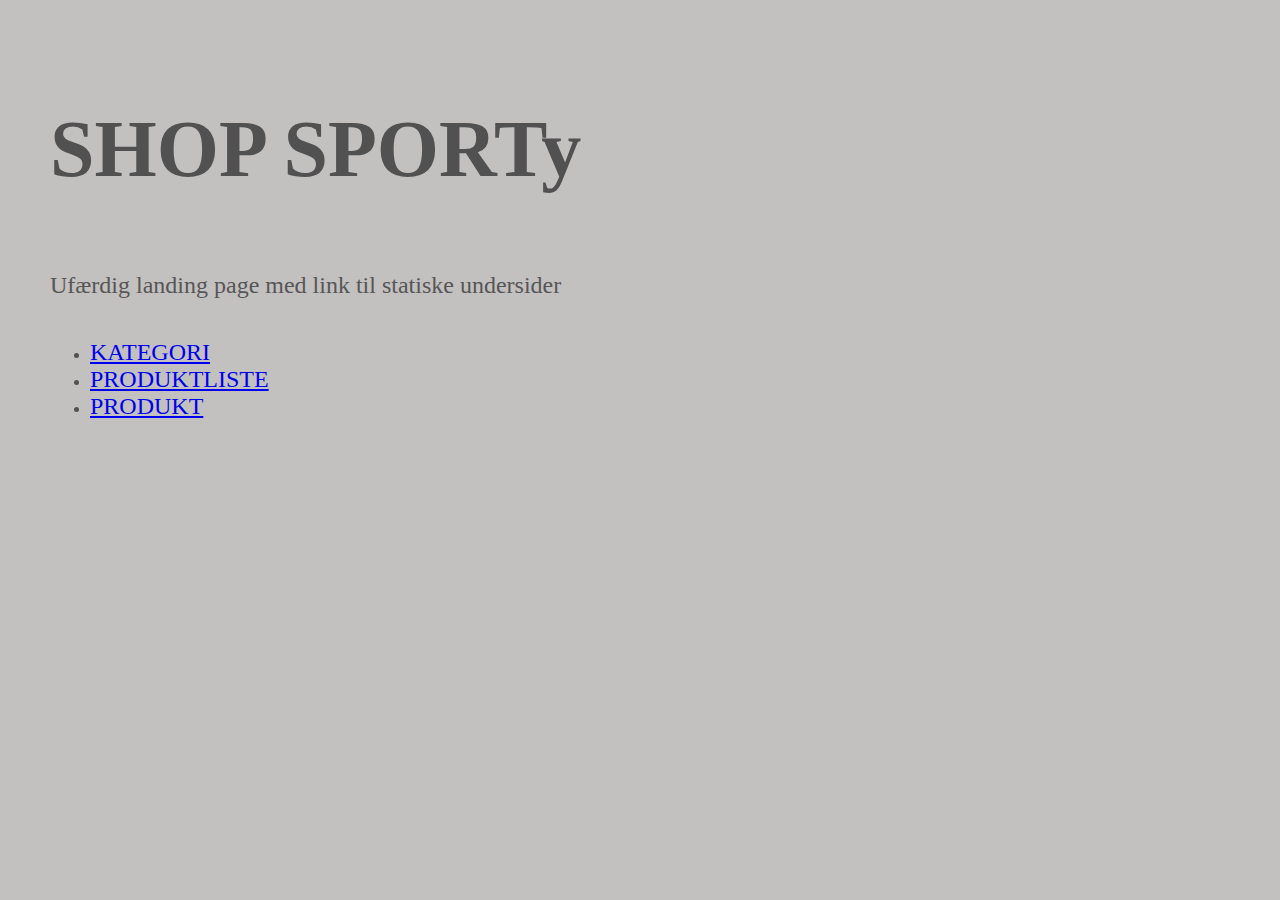
==== index.html @ a544f562 "statisk site" ====
<!DOCTYPE html>
<html lang="en">

<head>
    <meta charset="UTF-8">
    <meta name="viewport" content="width=device-width, initial-scale=1.0">
    <title>forside</title>
    <link rel="stylesheet" href="styles.css">
</head>

<body>
    <header class="mainNav">
        <a>
            <h1>
                SHOP SPORTy
            </h1>
        </a>
    </header>

    <p class="ufærdig">Ufærdig landing page med link til statiske undersider</p>
    <ul>
        <li><a href="kategori.html">KATEGORI</a></li>
        <li><a href="produktliste.html">PRODUKTLISTE</a></li>
        <li><a href="produkt.html">PRODUKT</a></li>
    </ul>

</body>

</html>
---- styles.css ----
body {
  background-color: rgb(195, 192, 192);
  margin: 50px;
}

h1 {
  font-size: 5rem;
}

h1,
p,
ul,
h2,
h3 {
  color: rgb(81, 81, 81);
}

.kategoriliste {
  display: grid;
  grid-template-columns: repeat(3, 1fr);
  gap: 1rem;
  box-sizing: border-box;
  margin: 0;
  padding: 0%;
}

.kategoriliste a {
  text-decoration: none;
  padding: 2rem;
  color: white;
  background-color: rgb(172, 167, 165);
}

a {
  border-radius: 50px;
  font-size: 1.5rem;
}

.mainNav {
  display: flex;
  align-items: center;
  justify-content: space-between;
}

p {
  margin-bottom: 2.5rem;
  font-size: 1.5rem;
}

.ufærdig {
  margin-bottom: 2.5rem;
  font-size: 1.5rem;
  color: rgb(86, 86, 86);
}

.productlist main {
  display: grid;
  grid-template-columns: repeat(auto-fill, minmax(250px, 1fr));
  gap: 2rem;
}

.productlist main article img {
  width: 100%;
}

.product main {
  display: grid;
}

.product main .breadcrumbs,
.product main img {
  grid-column: 1/-1;
}

img {
  display: block;
  max-width: 100%;
  height: auto;
}

.breadcrumbs {
  display: none;
}

ol {
  padding-left: 0;
  margin-top: 0;
  margin-bottom: 1.5rem;
  list-style: decimal outside;
}
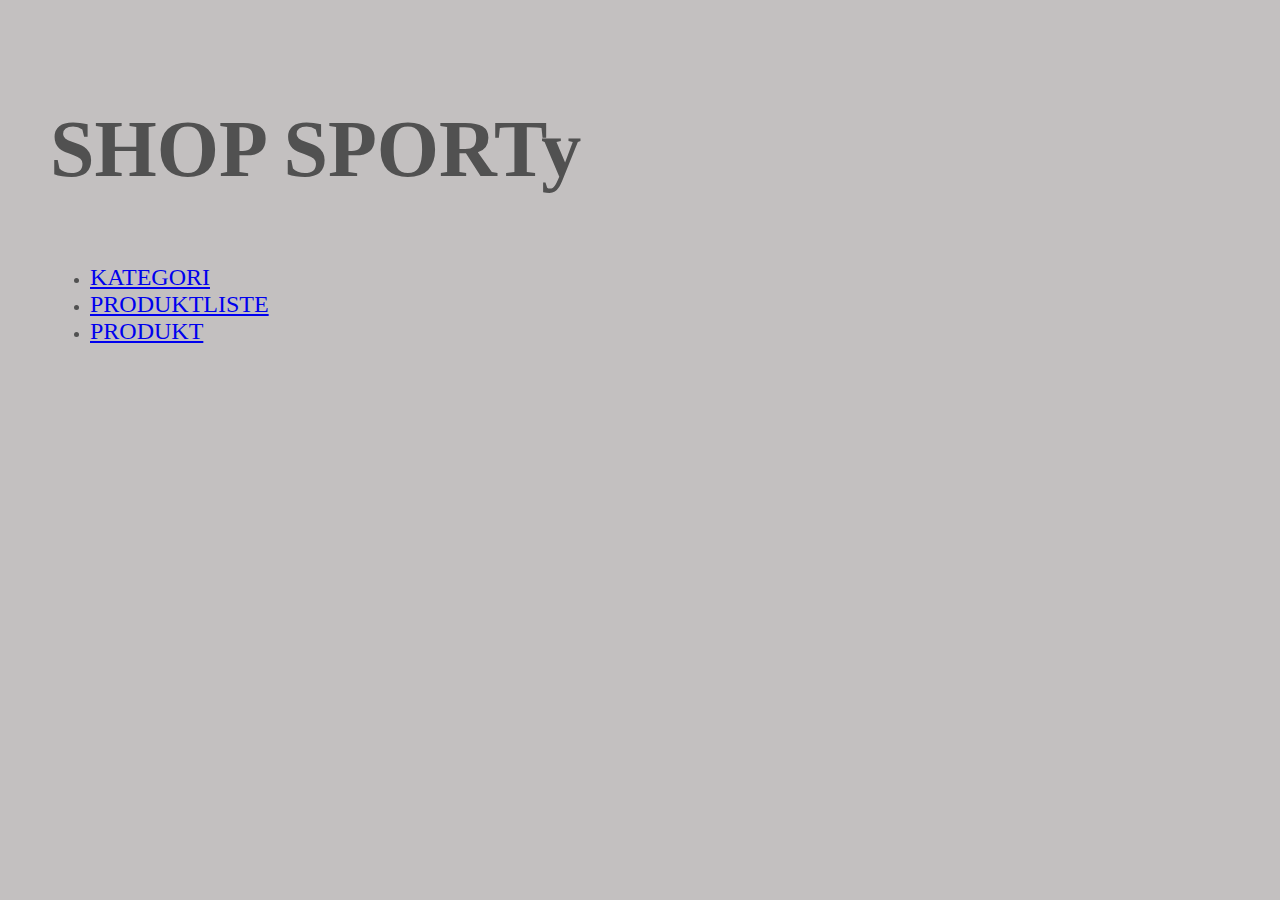
==== commit 2b2cbd51: "produkter v1" ====
--- a/index.html
+++ b/index.html
@@ -17,7 +17,7 @@
         </a>
     </header>
 
-    <p class="ufærdig">Ufærdig landing page med link til statiske undersider</p>
+
     <ul>
         <li><a href="kategori.html">KATEGORI</a></li>
         <li><a href="produktliste.html">PRODUKTLISTE</a></li>
--- a/styles.css
+++ b/styles.css
@@ -47,12 +47,6 @@
   font-size: 1.5rem;
 }
 
-.ufærdig {
-  margin-bottom: 2.5rem;
-  font-size: 1.5rem;
-  color: rgb(86, 86, 86);
-}
-
 .productlist main {
   display: grid;
   grid-template-columns: repeat(auto-fill, minmax(250px, 1fr));
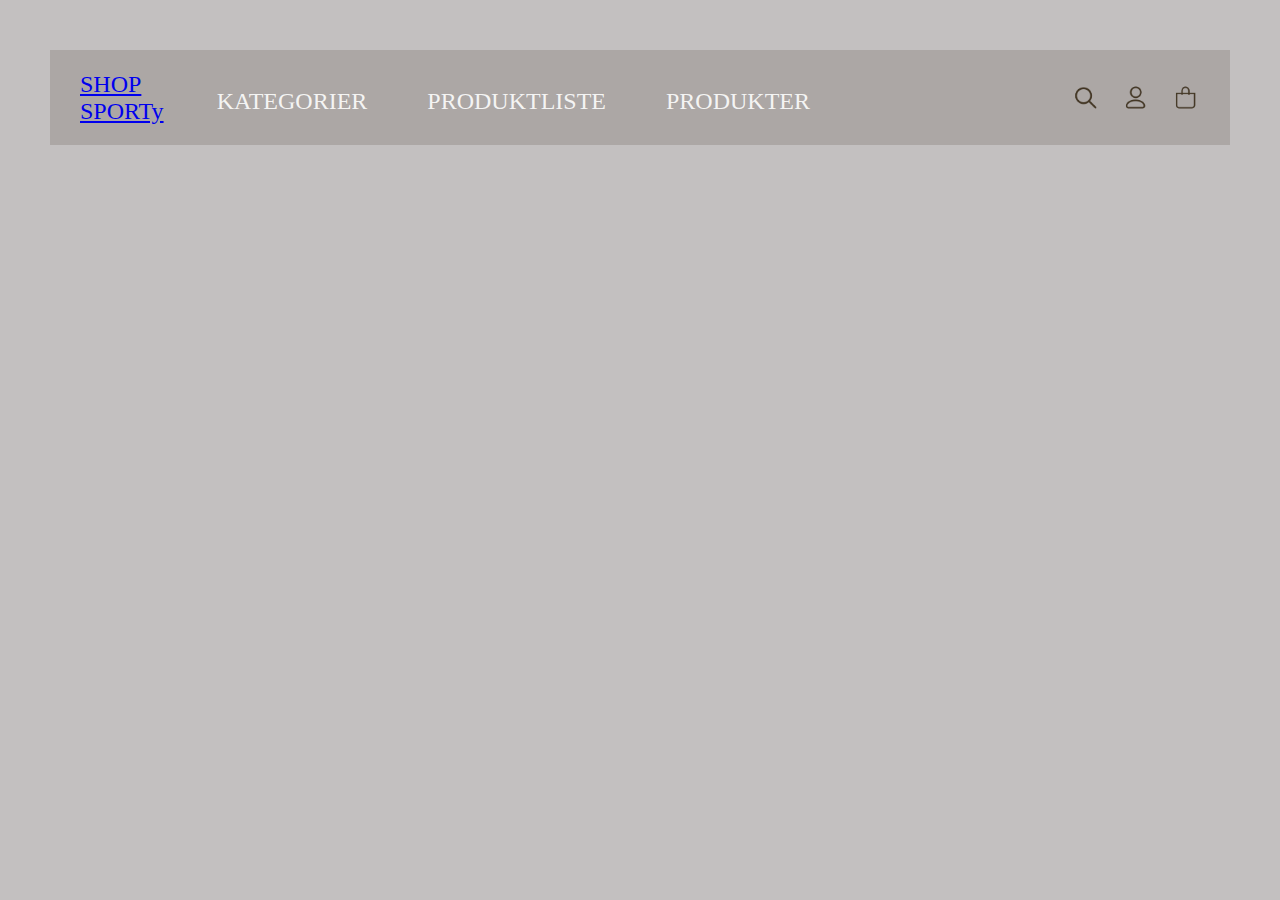
==== commit 8f4ce9a3: "menu og meget mere" ====
--- a/index.html
+++ b/index.html
@@ -6,23 +6,33 @@
     <meta name="viewport" content="width=device-width, initial-scale=1.0">
     <title>forside</title>
     <link rel="stylesheet" href="styles.css">
+    <link rel="stylesheet" href="menu.css">
 </head>
 
 <body>
-    <header class="mainNav">
-        <a>
-            <h1>
-                SHOP SPORTy
-            </h1>
-        </a>
+    <header>
+        <div class="logo">
+            <a href="index.html">SHOP SPORTy</a>
+        </div>
+        <nav>
+            <ul class="menu">
+                <li><a href="kategori.html">KATEGORIER</a></li>
+                <li><a href="produktliste.html">PRODUKTLISTE</a></li>
+                <li><a href="produkt.html">PRODUKTER</a></li>
+
+                <li class="menu_icons">
+                    <img src="navbar.icons/search.webp" alt="search icon">
+                    <img src="navbar.icons/usericon.webp" alt="user icon">
+                    <img src="navbar.icons/cart.webp" alt="shopping cart">
+                </li>
+            </ul>
+            <div class="burger">
+                <div class="line"></div>
+                <div class="line"></div>
+                <div class="line"></div>
+            </div>
+        </nav>
     </header>
-
-
-    <ul>
-        <li><a href="kategori.html">KATEGORI</a></li>
-        <li><a href="produktliste.html">PRODUKTLISTE</a></li>
-        <li><a href="produkt.html">PRODUKT</a></li>
-    </ul>
 
 </body>
 
--- a/styles.css
+++ b/styles.css
@@ -1,6 +1,14 @@
 body {
   background-color: rgb(195, 192, 192);
   margin: 50px;
+}
+
+header {
+  padding-bottom: 20px;
+}
+
+main {
+  padding-top: 20px;
 }
 
 h1 {
@@ -31,16 +39,20 @@
   background-color: rgb(172, 167, 165);
 }
 
+.kategoriliste a:hover {
+  color: #7b7b79;
+}
+
 a {
   border-radius: 50px;
   font-size: 1.5rem;
 }
 
-.mainNav {
+/* .mainNav {
   display: flex;
   align-items: center;
   justify-content: space-between;
-}
+} */
 
 p {
   margin-bottom: 2.5rem;
--- a/menu.css
+++ b/menu.css
@@ -0,0 +1,123 @@
+header {
+  display: flex;
+  justify-content: space-between;
+  align-items: center;
+  padding: 20px;
+  background-color: rgb(172, 167, 165);
+}
+
+.logo img {
+  width: 260px;
+  height: 70px;
+}
+
+.logo {
+  margin-left: 10px;
+}
+nav {
+  display: flex;
+  align-items: center;
+}
+
+.menu {
+  display: flex;
+  list-style: none;
+  margin: 0;
+  padding: 0;
+}
+
+.menu li {
+  margin-right: 40px;
+  text-align: center;
+}
+
+.menu li:last-child {
+  margin-right: 0;
+  align-items: center;
+  margin-left: 200px;
+}
+
+.menu li a {
+  display: block;
+  padding: 10px;
+  color: #ffffffe4;
+  text-decoration: none;
+  transition: color 0.3s;
+  text-align: center;
+  margin-top: 8px;
+}
+
+.menu a:hover {
+  color: #7b7b79;
+}
+
+.menu img {
+  width: 100%;
+  height: 100%;
+  object-fit: cover;
+  object-position: center;
+}
+
+.menu_icons {
+  display: grid;
+  grid-template-columns: repeat(3, 50px);
+  align-items: center;
+}
+
+.burger {
+  width: 30px;
+  height: 20px;
+  cursor: pointer;
+}
+
+.burger .line {
+  width: 100%;
+  height: 2px;
+  background-color: #433524;
+  margin-bottom: 5px;
+  transition: 0.2s linear;
+}
+.burger {
+  display: none;
+}
+@media screen and (max-width: 800px) {
+  .menu {
+    display: none;
+  }
+  .burger {
+    display: block;
+  }
+  .burger.active .line:nth-child(1) {
+    transform: rotate(45deg) translate(5px, 5px);
+    transition: 0.2s linear;
+  }
+
+  .burger.active .line:nth-child(2) {
+    opacity: 0;
+    transition: 0.15s linear;
+  }
+
+  .burger.active .line:nth-child(3) {
+    transform: rotate(-45deg) translate(5px, -5px);
+    transition: 0.2s linear;
+  }
+
+  nav.active .menu {
+    display: block;
+    background-color: #fffffea8;
+    position: absolute;
+    top: 60px;
+    left: 0;
+    width: 100%;
+    box-shadow: 0 0 10px rgba(0, 0, 0, 0.1);
+    z-index: 1;
+  }
+
+  nav.active .menu li {
+    margin: 10px 20px;
+  }
+
+  nav.active .menu a {
+    font-size: 24px;
+  }
+}
